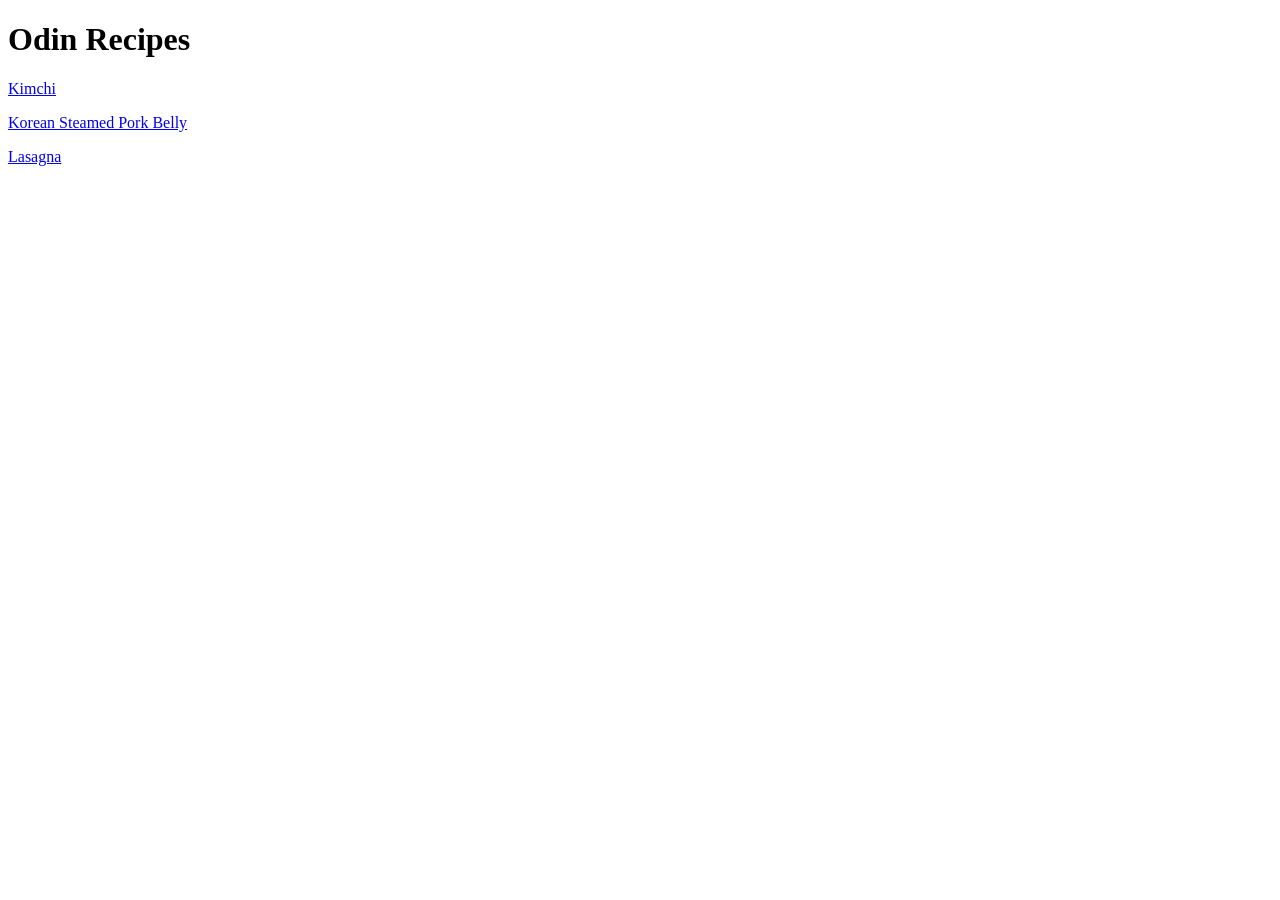
==== index.html @ 174bfe06 "Make web pages for home and three recipes Added a home page to access three other recipe pages from." ====
<!DOCTYPE html>
<html lang="en">
    <head>
        <meta charset="UTF-8">
        <title>Odin Recipes</title>
    </head>
    <body>
        <h1>Odin Recipes</h1>
        <p><a href="./recipes/kimchi.html">Kimchi</a></p>
        <p><a href="./recipes/korean-boiled-pork-belly.html">Korean Steamed Pork Belly</a></p>
        <p><a href="./recipes/lasagna.html">Lasagna</a></p>
    </body>
</html>
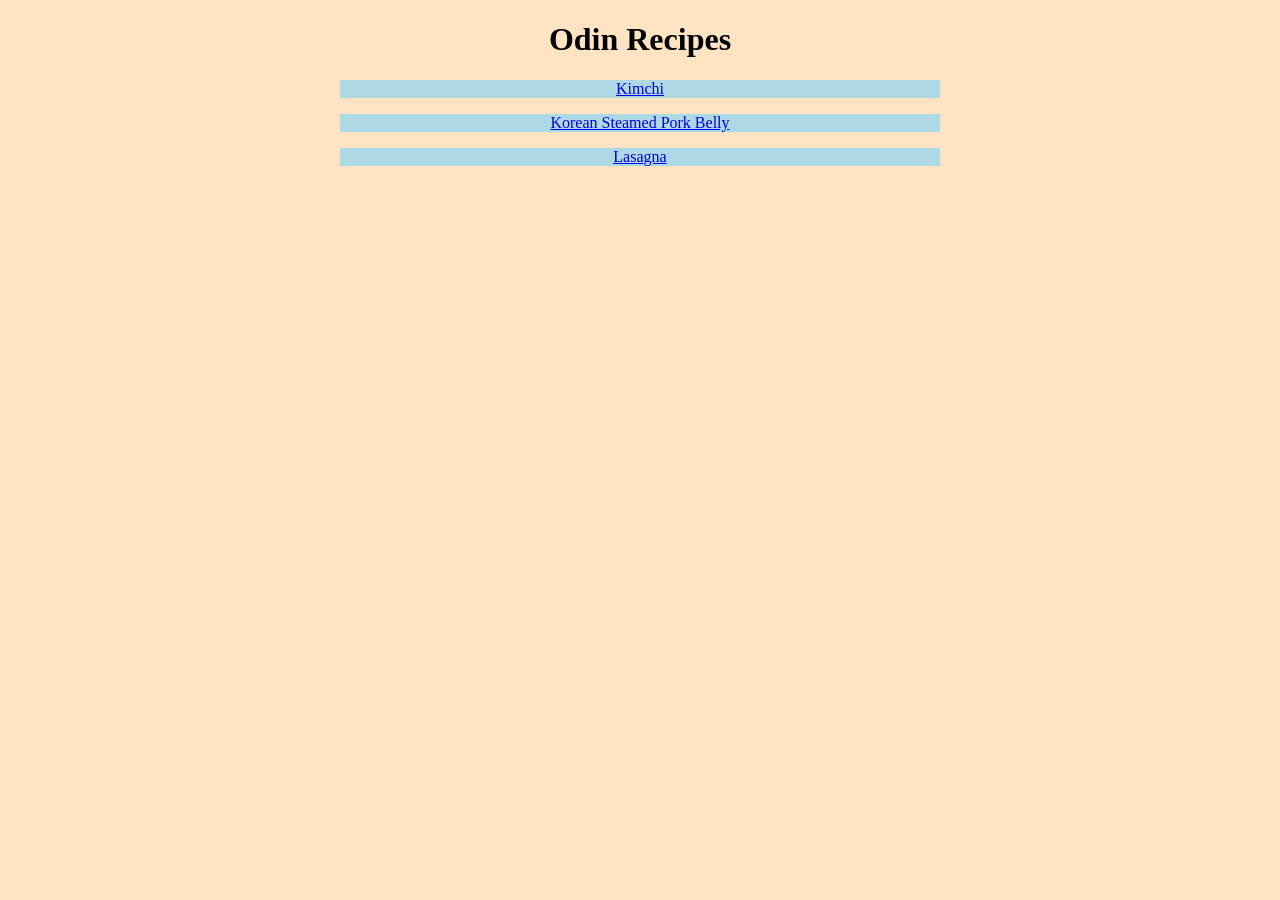
==== commit 115c7008: "Add css To practice using css, add color and positioning to web pages." ====
--- a/index.html
+++ b/index.html
@@ -3,11 +3,12 @@
     <head>
         <meta charset="UTF-8">
         <title>Odin Recipes</title>
+        <link rel="stylesheet" href="./styles.css">
     </head>
     <body>
         <h1>Odin Recipes</h1>
-        <p><a href="./recipes/kimchi.html">Kimchi</a></p>
-        <p><a href="./recipes/korean-boiled-pork-belly.html">Korean Steamed Pork Belly</a></p>
-        <p><a href="./recipes/lasagna.html">Lasagna</a></p>
+        <p class="link"><a href="./recipes/kimchi.html">Kimchi</a></p>
+        <p class="link"><a href="./recipes/korean-boiled-pork-belly.html">Korean Steamed Pork Belly</a></p>
+        <p class="link"><a href="./recipes/lasagna.html">Lasagna</a></p>
     </body>
 </html>
--- a/styles.css
+++ b/styles.css
@@ -0,0 +1,20 @@
+html {
+    background-color: bisque;
+    text-align: center;
+}
+
+img {
+    border: 4px solid lightblue;
+}
+
+.list {
+    display: table;
+    margin: auto;
+    text-align: left;
+}
+
+.link {
+    margin: 16px auto;
+    background-color: lightblue;
+    width: 600px;
+}
